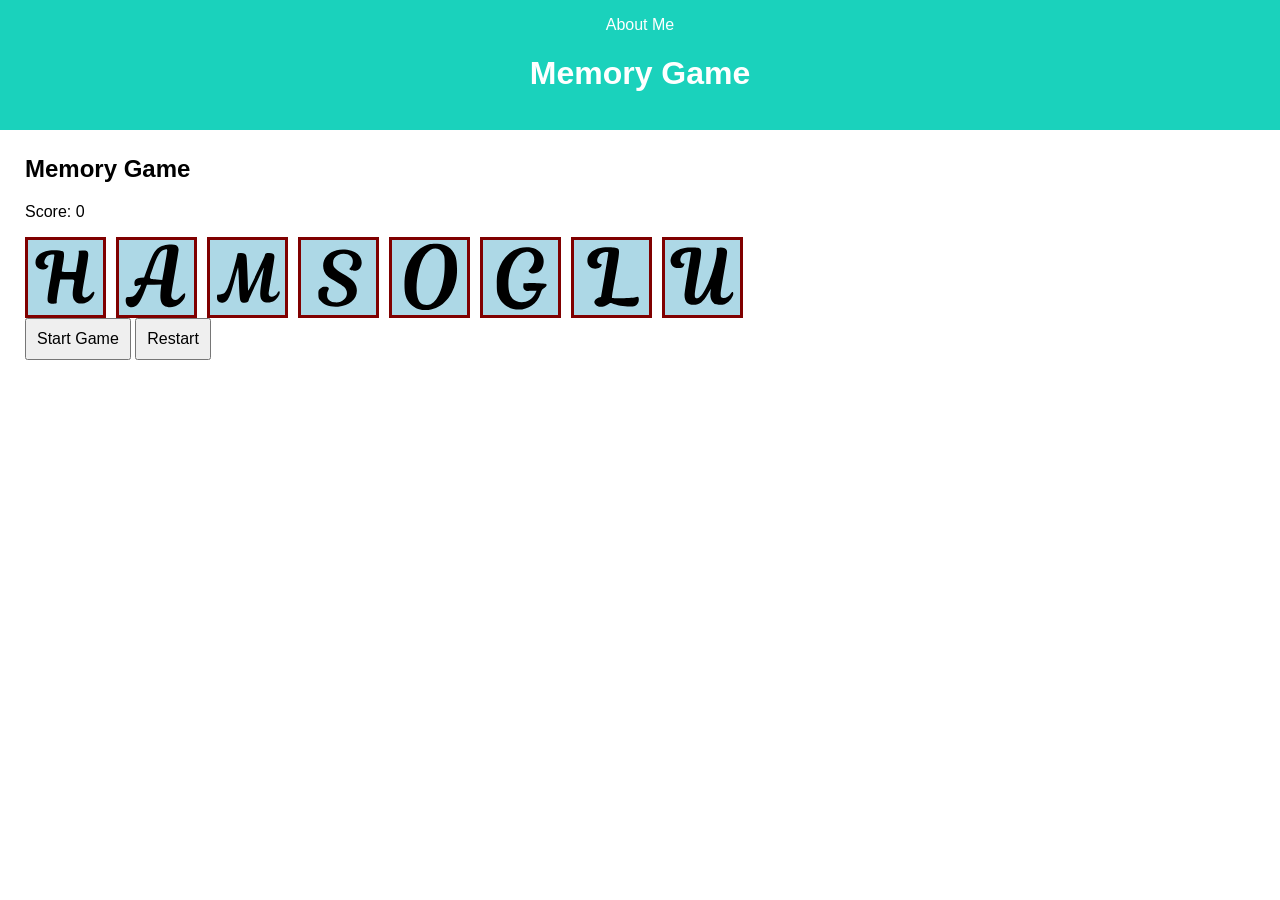
==== game.html @ 824fc26a "Add files via upload" ====
<!DOCTYPE html>
<html lang="en">
<head>
    <meta charset="UTF-8">
    <meta name="viewport" content="width=device-width, initial-scale=1.0">
    <title>Memory Game Page</title>
    <link rel="stylesheet" href="game.css">
    
</head>
<body>
    <header>
		<a href="index.html">About Me</a>
        <h1>Memory Game</h1>
    </header>

    <section id="memory-game">
        <h2>Memory Game</h2>
        <p>Score: <span id="score">0</span></p>
        <div class="memory-game" id="memoryGame"></div>
        <button onclick="startGame()">Start Game</button>
        <button onclick="restartGame()">Restart</button>
    </section>

    <script src="game.js"></script>
    <script>
		window.onload=renderCards();
	</script>
</body>
</html>
---- game.css ----
body {
            font-family: 'Arial', sans-serif;
            margin: 0;
            padding: 0;
        }

	a {
    	color: white;
    	margin: 0 10px;
    	text-decoration: none;
	}	

        header {
            background-color: #1ad2bc;
            color: white;
            text-align: center;
            padding: 1em;
        }

        section {
            margin: 25px;
        }

        img {
            max-width: 100%;
            height: auto;
        }

        .memory-game {
            display: flex;
            flex-wrap: wrap;
            gap: 10px;
        }

        .card {
            width: 75px;
            height: 75px;
            background-color: lightblue;
            border: 3px solid #800000;
            display: flex;
            justify-content: center;
            align-items: center;
            font-size: 1.5em;
            cursor: pointer;
        }

        button {
            padding: 10px;
            font-size: 1em;
            cursor: pointer;
        }
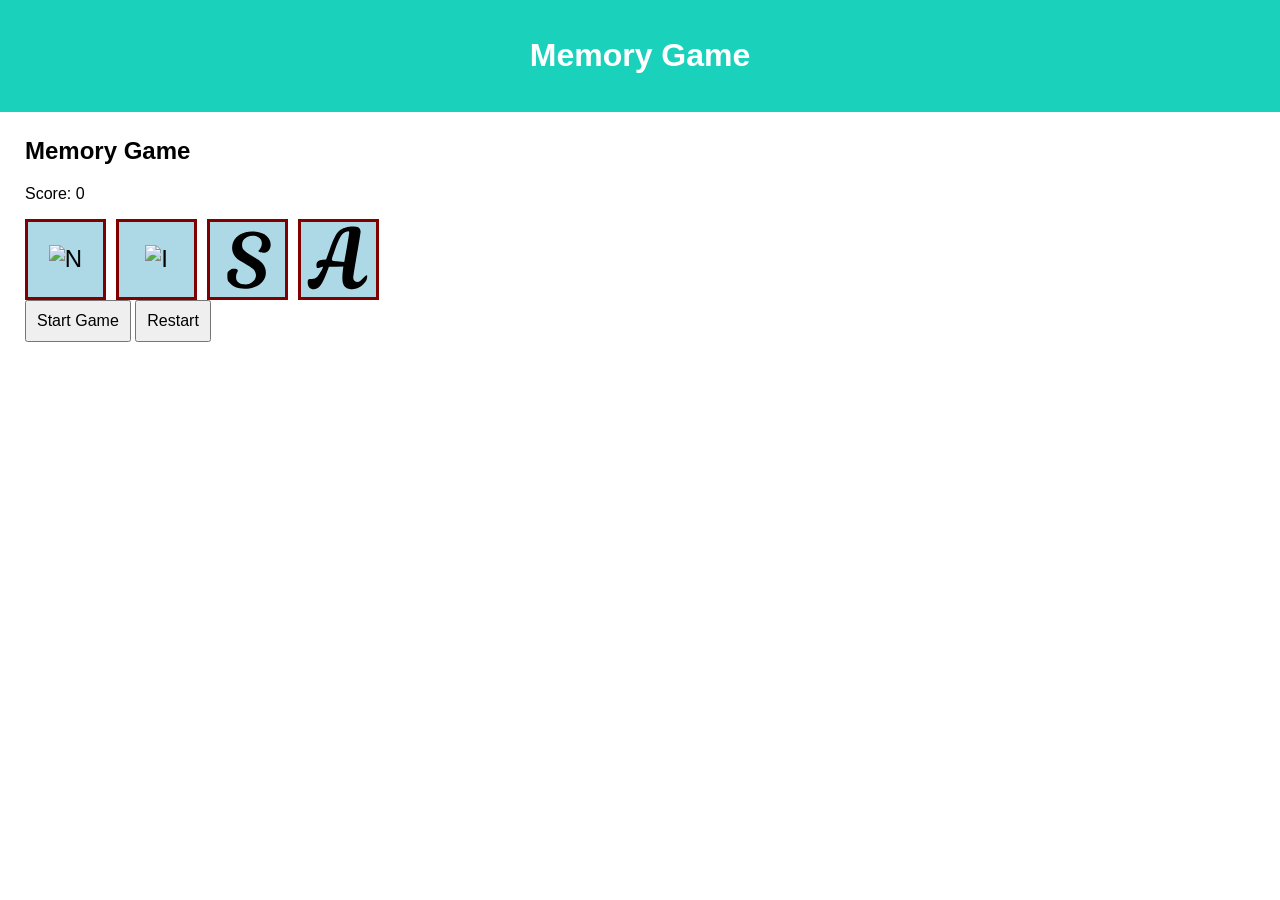
==== commit 46266345: "Update game.html" ====
--- a/game.html
+++ b/game.html
@@ -9,7 +9,6 @@
 </head>
 <body>
     <header>
-		<a href="index.html">About Me</a>
         <h1>Memory Game</h1>
     </header>
 
